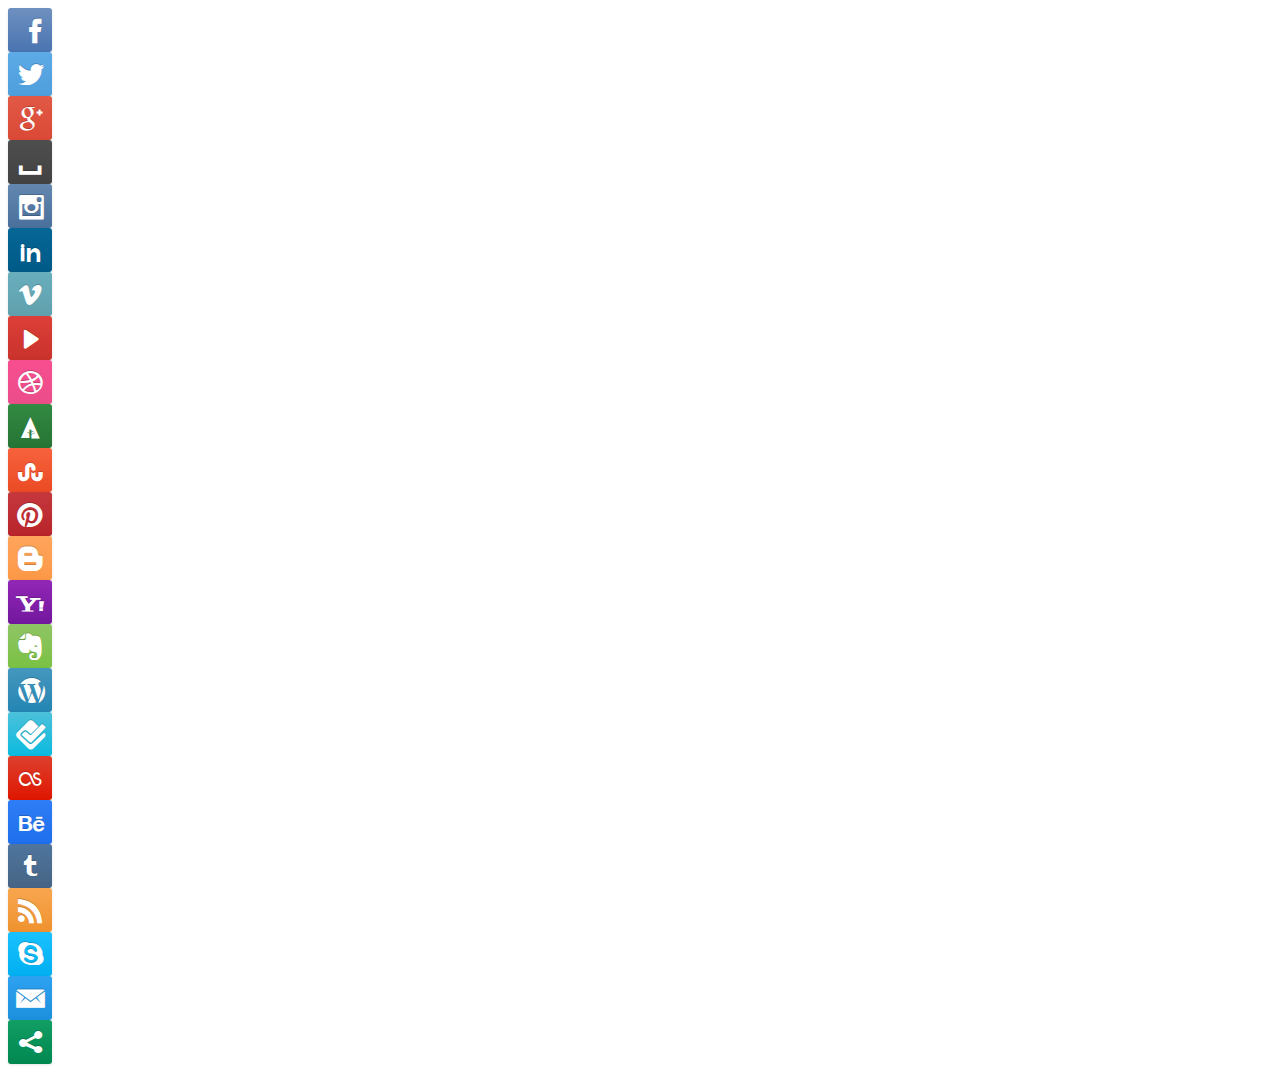
==== social/index.html @ 28468f01 "Making page more professional so that it can be used in a demo" ====
<!DOCTYPE html>
<html>
<head>
	<link rel="stylesheet" href="ml-social-buttons.css" type="text/css" charset="utf-8" />
	<link rel="stylesheet" href="font/font.css" type="text/css" charset="utf-8" />
	<title>CSS Social Media Buttons</title>
</head>

<body>

<div class="container">
	<a href="#" class="facebook" title="Facebook"></a>
	<a href="#" class="twitter" title="Twitter"></a>
	<a href="#" class="google" title="Google+"></a>
	<a href="#" class="myspace" title="Myspace"></a>
	<a href="#" class="instagram" title="Instagram"></a>
	<a href="#" class="linkedin" title="RSS Feed"></a>
	<a href="#" class="vimeo" title="Last.fm"></a>
	<a href="#" class="youtube" title="Vimeo"></a>
	<a href="#" class="dribbble" title="YouTube"></a>
	<a href="#" class="forrst" title="Dribbble"></a>
	<a href="#" class="stumbleupon" title="Forrst"></a>
	<a href="#" class="pinterest" title="Gowalla"></a>
	<a href="#" class="blogger" title="Skype"></a>
	<a href="#" class="yahoo" title="Tumblr"></a>
	<a href="#" class="evernote" title="Wordpress"></a>
	<a href="#" class="wordpress" title="Blogger"></a>
	<a href="#" class="foursquare" title="Digg"></a>
	<a href="#" class="lastfm" title="Stumbleupon"></a>
	<a href="#" class="behance" title="Pinterest"></a>
	<a href="#" class="tumblr" title="Flickr"></a>
	<a href="#" class="feed" title="Yahoo!"></a>
	<a href="#" class="skype" title="DeviantArt"></a>
	<a href="#" class="email" title="Behance"></a>
	<a href="#" class="sharethis" title="ShareThis"></a>
</div><!--End Container-->

</body>
</html>
---- social/ml-social-buttons.css ----
/*

CSS Social Media Buttons by MediaLoot
URL: http://medialoot.com/item/css-social-media-buttons

Designer: Tony Thomas

*/

/* General & Layout */



.socialContainer {
	/*font-family: "Helvetica Neue", Helvetica, Arial, sans-serif;
	margin: 0; padding: 0;
	background-color: #2f2d31;*/
	/*display: inline-block;*/
	width: 300px;
	margin: 150px auto 0 auto;
	padding: 0px;
}

.socialContainer a {
	float: left;
	margin: 0 15px 20px 15px;
	text-align: center;
}


/* Hover and Active States for All Button Styles */

.socialContainer a:link { opacity: 1; }
.socialContainer a:hover { 
	-webkit-box-shadow: inset 0 0 0 250px rgba(255,255,255,.1);
	-moz-box-shadow: inset 0 0 0 250px rgba(255,255,255,.1);
	box-shadow: inset 0 0 0 250px rgba(255,255,255,.1);
	}
.socialContainer a:active { opacity: 0.8; }


/* Button Styles */

.facebook {
	/*General*/
	display: block; 
	text-decoration: none;
	
	/*Text*/
	font-family: 'SocialGlyphs';text-align: center;
	font-size:35px;
	line-height:1.2;
	text-indent: 10px;
	font-weight:regular;
	color: white;
	text-shadow:0px -1px 0px rgba(0,0,0,0.20);
	-ms-filter:"progid:DXImageTransform.Microsoft.dropshadow(OffX=0,OffY=1,Color=#40ffffff,Positive=true)";zoom:1;
	filter:progid:DXImageTransform.Microsoft.dropshadow(OffX=0,OffY=1,Color=#40ffffff,Positive=true);
	
	/*Background*/
	width:44px;
	height:44px;
	-webkit-border-radius: 3px;
	-moz-border-radius: 3px;
	border-radius: 3px;
	background-color: #4f78b4;
	-webkit-box-shadow: 0 1px 3px rgba(0,0,0,.1);
	-moz-box-shadow: 0 1px 3px rgba(0,0,0,.1);
	box-shadow: 0 1px 3px rgba(0,0,0,.1);
	background-image: -webkit-linear-gradient(bottom, #4974b0, #6e90c0);
	background-image: -moz-linear-gradient(bottom, #4974b0, #6e90c0);
	background-image: -o-linear-gradient(bottom, #4974b0, #6e90c0);
	background-image: linear-gradient(to top, #4974b0, #6e90c0);
}

.facebook:after {
	content: "A";
}

.twitter {
	/*General*/
	display: block; 
	text-decoration: none;
	
	/*Text*/
	font-family: 'SocialGlyphs';
	text-align: center;
	font-size:33px;
	line-height:1.3;
	text-indent: 2px;
	color: white;
	text-shadow:0px -1px 0px rgba(0,0,0,0.20);
	-ms-filter:"progid:DXImageTransform.Microsoft.dropshadow(OffX=0,OffY=1,Color=#40ffffff,Positive=true)";zoom:1;
	filter:progid:DXImageTransform.Microsoft.dropshadow(OffX=0,OffY=1,Color=#40ffffff,Positive=true);
	
	/*Background*/
	width: 44px;
	height: 44px;
	-webkit-border-radius: 3px;
	-moz-border-radius: 3px;
	border-radius: 3px;
	background-color: #4e9edc;
	-webkit-box-shadow: 0 1px 3px rgba(0,0,0,.1);
	-moz-box-shadow: 0 1px 3px rgba(0,0,0,.1);
	box-shadow: 0 1px 3px rgba(0,0,0,.1);
	background-image: -webkit-linear-gradient(bottom, #4e9edc, #5daae6);
	background-image: -moz-linear-gradient(bottom, #4e9edc, #5daae6);
	background-image: -o-linear-gradient(bottom, #4e9edc, #5daae6);
	background-image: linear-gradient(to top, #4e9edc, #5daae6);
}

.twitter:after {
	content: "B";
}

.google {
	/*General*/
	display: block; 
	text-decoration: none;
	
	/*Text*/
	font-family: 'SocialGlyphs';
	text-align: center;
	font-size: 34px;
	line-height:1.2;
	text-indent: 2px;
	color: white;
	text-shadow:0px -1px 0px rgba(0,0,0,0.20);
	-ms-filter:"progid:DXImageTransform.Microsoft.dropshadow(OffX=0,OffY=1,Color=#40ffffff,Positive=true)";zoom:1;
	filter:progid:DXImageTransform.Microsoft.dropshadow(OffX=0,OffY=1,Color=#40ffffff,Positive=true);
	
	/*Background*/
	width: 44px;
	height: 44px;
	-webkit-border-radius: 3px;
	-moz-border-radius: 3px;
	border-radius: 3px;
	background-color: #da4935;
	-webkit-box-shadow: 0 1px 3px rgba(0,0,0,.1);
	-moz-box-shadow: 0 1px 3px rgba(0,0,0,.1);
	box-shadow: 0 1px 3px rgba(0,0,0,.1);
	background-image: -webkit-linear-gradient(bottom, #da4935, #e15946);
	background-image: -moz-linear-gradient(bottom, #da4935, #e15946);
	background-image: -o-linear-gradient(bottom, #da4935, #e15946);
	background-image: linear-gradient(to top, #da4935, #e15946);
}

.google:after {
	content: "C";
}

.myspace {
	/*General*/
	display: block; 
	text-decoration: none;
	
	/*Text*/
	font-family: 'SocialGlyphs';
	text-align: center;
	font-size:32px;
	line-height:1.4;
	color: white;
	text-shadow:0px -1px 0px rgba(0,0,0,0.20);
	-ms-filter:"progid:DXImageTransform.Microsoft.dropshadow(OffX=0,OffY=1,Color=#40ffffff,Positive=true)";zoom:1;
	filter:progid:DXImageTransform.Microsoft.dropshadow(OffX=0,OffY=1,Color=#40ffffff,Positive=true);
	
	/*Background*/
	width: 44px;
	height: 44px;
	-webkit-border-radius: 3px;
	-moz-border-radius: 3px;
	border-radius: 3px;
	background-color: #474747;
	-webkit-box-shadow: 0 1px 3px rgba(0,0,0,.1);
	-moz-box-shadow: 0 1px 3px rgba(0,0,0,.1);
	box-shadow: 0 1px 3px rgba(0,0,0,.1);
	background-image: -webkit-linear-gradient(bottom, #424242, #4e4e4e);
	background-image: -moz-linear-gradient(bottom, #424242, #4e4e4e);
	background-image: -o-linear-gradient(bottom, #424242, #4e4e4e);
	background-image: linear-gradient(to top, #424242, #4e4e4e);
}

.myspace:after {
	content: "D";
}

.instagram {
	/*General*/
	display: block; 
	text-decoration: none;
	
	/*Text*/
	font-family: 'SocialGlyphs';
	text-align: center;
	font-size:35px;
	line-height:1.2;
	text-indent: 2px;
	color: white;
	text-shadow:0px -1px 0px rgba(0,0,0,0.20);
	-ms-filter:"progid:DXImageTransform.Microsoft.dropshadow(OffX=0,OffY=1,Color=#40ffffff,Positive=true)";zoom:1;
	filter:progid:DXImageTransform.Microsoft.dropshadow(OffX=0,OffY=1,Color=#40ffffff,Positive=true);
	
	/*Background*/
	width: 44px;
	height: 44px;
	-webkit-border-radius: 3px;
	-moz-border-radius: 3px;
	border-radius: 3px;
	background-color: #49709b;
	-webkit-box-shadow: 0 1px 3px rgba(0,0,0,.1);
	-moz-box-shadow: 0 1px 3px rgba(0,0,0,.1);
	box-shadow: 0 1px 3px rgba(0,0,0,.1);
	background-image: -webkit-linear-gradient(bottom, #49709b, #6387af);
	background-image: -moz-linear-gradient(bottom, #49709b, #6387af);
	background-image: -o-linear-gradient(bottom, #49709b, #6387af);
	background-image: linear-gradient(to top, #49709b, #6387af);
}

.instagram:after {
	content: "E";
}

.linkedin {
	/*General*/
	display: block; 
	text-decoration: none;
	
	/*Text*/
	font-family: 'SocialGlyphs';
	text-align: center;
	font-size:30px;
	line-height:1.4;
	color: white;
	text-shadow:0px -1px 0px rgba(0,0,0,0.20);
	-ms-filter:"progid:DXImageTransform.Microsoft.dropshadow(OffX=0,OffY=1,Color=#40ffffff,Positive=true)";zoom:1;
	filter:progid:DXImageTransform.Microsoft.dropshadow(OffX=0,OffY=1,Color=#40ffffff,Positive=true);
	
	/*Background*/
	width: 44px;
	height: 44px;
	-webkit-border-radius: 3px;
	-moz-border-radius: 3px;
	border-radius: 3px;
	background-color: #005a87;
	-webkit-box-shadow: 0 1px 3px rgba(0,0,0,.1);
	-moz-box-shadow: 0 1px 3px rgba(0,0,0,.1);
	box-shadow: 0 1px 3px rgba(0,0,0,.1);
	background-image: -webkit-linear-gradient(bottom, #005a87, #066696);
	background-image: -moz-linear-gradient(bottom, #005a87, #066696);
	background-image: -o-linear-gradient(bottom, #005a87, #066696);
	background-image: linear-gradient(to top, #005a87, #066696);
}

.linkedin:after {
	content: "F";
}

.vimeo {
	/*General*/
	display: block; 
	text-decoration: none;
	
	/*Text*/
	font-family: 'SocialGlyphs';
	text-align: center;
	font-size:32px;
	text-indent: 0px;
	line-height:1.3;
	color: white;
	text-shadow:0px -1px 0px rgba(0,0,0,0.20);
	-ms-filter:"progid:DXImageTransform.Microsoft.dropshadow(OffX=0,OffY=1,Color=#40ffffff,Positive=true)";zoom:1;
	filter:progid:DXImageTransform.Microsoft.dropshadow(OffX=0,OffY=1,Color=#40ffffff,Positive=true);
	
	/*Background*/
	width: 44px;
	height: 44px;
	-webkit-border-radius: 3px;
	-moz-border-radius: 3px;
	border-radius: 3px;
	background-color: #61a0ad;
	-webkit-box-shadow: 0 1px 3px rgba(0,0,0,.1);
	-moz-box-shadow: 0 1px 3px rgba(0,0,0,.1);
	box-shadow: 0 1px 3px rgba(0,0,0,.1);
	background-image: -webkit-linear-gradient(bottom, #61a0ad, #68aebd);
	background-image: -moz-linear-gradient(bottom, #61a0ad, #68aebd);
	background-image: -o-linear-gradient(bottom, #61a0ad, #68aebd);
	background-image: linear-gradient(to top, #61a0ad, #68aebd);
}

.vimeo:after {
	content: "G";
}

.youtube {
	/*General*/
	display: block; 
	text-decoration: none;
	
	/*Text*/
	font-family: 'SocialGlyphs';
	text-align: center;
	font-size:32px;
	line-height:1.3;
	text-indent: 2px;
	color: white;
	text-shadow:0px -1px 0px rgba(0,0,0,0.20);
	-ms-filter:"progid:DXImageTransform.Microsoft.dropshadow(OffX=0,OffY=1,Color=#40ffffff,Positive=true)";zoom:1;
	filter:progid:DXImageTransform.Microsoft.dropshadow(OffX=0,OffY=1,Color=#40ffffff,Positive=true);
	
	/*Background*/
	width: 44px;
	height: 44px;
	-webkit-border-radius: 3px;
	-moz-border-radius: 3px;
	border-radius: 3px;
	background-color: #c9322b;
	-webkit-box-shadow: 0 1px 3px rgba(0,0,0,.1);
	-moz-box-shadow: 0 1px 3px rgba(0,0,0,.1);
	box-shadow: 0 1px 3px rgba(0,0,0,.1);
	background-image: -webkit-linear-gradient(bottom, #c9322b, #dc3f38);
	background-image: -moz-linear-gradient(bottom, #c9322b, #dc3f38);
	background-image: -o-linear-gradient(bottom, #c9322b, #dc3f38);
	background-image: linear-gradient(to top, #c9322b, #dc3f38);
}

.youtube:after {
	content: "H";
}

.dribbble {
	/*General*/
	display: block; 
	text-decoration: none;
	
	/*Text*/
	font-family: 'SocialGlyphs';
	text-align: center;
	font-size:35px;
	line-height:1.2;
	color: white;
	text-shadow:0px -1px 0px rgba(0,0,0,0.20);
	-ms-filter:"progid:DXImageTransform.Microsoft.dropshadow(OffX=0,OffY=1,Color=#40ffffff,Positive=true)";zoom:1;
	filter:progid:DXImageTransform.Microsoft.dropshadow(OffX=0,OffY=1,Color=#40ffffff,Positive=true);
	
	/*Background*/
	width: 44px;
	height: 44px;
	-webkit-border-radius: 3px;
	-moz-border-radius: 3px;
	border-radius: 3px;
	background-color: #eb4d8a;
	-webkit-box-shadow: 0 1px 3px rgba(0,0,0,.1);
	-moz-box-shadow: 0 1px 3px rgba(0,0,0,.1);
	box-shadow: 0 1px 3px rgba(0,0,0,.1);
	background-image: -webkit-linear-gradient(bottom, #eb4d8a, #f84e90);
	background-image: -moz-linear-gradient(bottom, #eb4d8a, #f84e90);
	background-image: -o-linear-gradient(bottom, #eb4d8a, #f84e90);
	background-image: linear-gradient(to top, #eb4d8a, #f84e90);
}

.dribbble:after {
	content: "I";
}

.forrst {
	/*General*/
	display: block; 
	text-decoration: none;
	
	/*Text*/
	font-family: 'SocialGlyphs';
	text-align: center;
	font-size:32px;
	line-height:1.4;
	color: white;
	text-shadow:0px -1px 0px rgba(0,0,0,0.20);
	-ms-filter:"progid:DXImageTransform.Microsoft.dropshadow(OffX=0,OffY=1,Color=#40ffffff,Positive=true)";zoom:1;
	filter:progid:DXImageTransform.Microsoft.dropshadow(OffX=0,OffY=1,Color=#40ffffff,Positive=true);
	
	/*Background*/
	width: 44px;
	height: 44px;
	-webkit-border-radius: 3px;
	-moz-border-radius: 3px;
	border-radius: 3px;
	background-color: #267434;
	-webkit-box-shadow: 0 1px 3px rgba(0,0,0,.1);
	-moz-box-shadow: 0 1px 3px rgba(0,0,0,.1);
	box-shadow: 0 1px 3px rgba(0,0,0,.1);
	background-image: -webkit-linear-gradient(bottom, #267434, #328a42);
	background-image: -moz-linear-gradient(bottom, #267434, #328a42);
	background-image: -o-linear-gradient(bottom, #267434, #328a42);
	background-image: linear-gradient(to top, #267434, #328a42);
}

.forrst:after {
	content: "J";
}

.stumbleupon {
	/*General*/
	display: block; 
	text-decoration: none;
	
	/*Text*/
	font-family: 'SocialGlyphs';
	text-align: center;
	font-size:35px;
	line-height:1.1;
	color: white;
	text-shadow:0px -1px 0px rgba(0,0,0,0.20);
	-ms-filter:"progid:DXImageTransform.Microsoft.dropshadow(OffX=0,OffY=1,Color=#40ffffff,Positive=true)";zoom:1;
	filter:progid:DXImageTransform.Microsoft.dropshadow(OffX=0,OffY=1,Color=#40ffffff,Positive=true);
	
	/*Background*/
	width: 44px;
	height: 44px;
	-webkit-border-radius: 3px;
	-moz-border-radius: 3px;
	border-radius: 3px;
	background-color: #ea4b24;
	-webkit-box-shadow: 0 1px 3px rgba(0,0,0,.1);
	-moz-box-shadow: 0 1px 3px rgba(0,0,0,.1);
	box-shadow: 0 1px 3px rgba(0,0,0,.1);
	background-image: -webkit-linear-gradient(bottom, #ea4b24, #f7623d);
	background-image: -moz-linear-gradient(bottom, #ea4b24, #f7623d);
	background-image: -o-linear-gradient(bottom, #ea4b24, #f7623d);
	background-image: linear-gradient(to top, #ea4b24, #f7623d);
}

.stumbleupon:after {
	content: "K";
}

.pinterest {
	/*General*/
	display: block; 
	text-decoration: none;
	
	/*Text*/
	font-family: 'SocialGlyphs';
	text-align: center;
	font-size:36px;
	line-height:1.2;
	color: white;
	text-shadow:0px -1px 0px rgba(0,0,0,0.20);
	-ms-filter:"progid:DXImageTransform.Microsoft.dropshadow(OffX=0,OffY=1,Color=#40ffffff,Positive=true)";zoom:1;
	filter:progid:DXImageTransform.Microsoft.dropshadow(OffX=0,OffY=1,Color=#40ffffff,Positive=true);
	
	/*Background*/
	width: 44px;
	height: 44px;
	-webkit-border-radius: 3px;
	-moz-border-radius: 3px;
	border-radius: 3px;
	background-color: #b8242a;
	-webkit-box-shadow: 0 1px 3px rgba(0,0,0,.1);
	-moz-box-shadow: 0 1px 3px rgba(0,0,0,.1);
	box-shadow: 0 1px 3px rgba(0,0,0,.1);
	background-image: -webkit-linear-gradient(bottom, #b8242a, #c5383e);
	background-image: -moz-linear-gradient(bottom, #b8242a, #c5383e);
	background-image: -o-linear-gradient(bottom, #b8242a, #c5383e);
	background-image: linear-gradient(to top, #b8242a, #c5383e);
}

.pinterest:after {
	content: "L";
}

.blogger {
	/*General*/
	display: block; 
	text-decoration: none;
	
	/*Text*/
	font-family: 'SocialGlyphs';
	text-align: center;
	font-size:35px;
	line-height:1.2;
	text-indent: 5px;
	color: white;
	text-shadow:0px -1px 0px rgba(0,0,0,0.20);
	-ms-filter:"progid:DXImageTransform.Microsoft.dropshadow(OffX=0,OffY=1,Color=#40ffffff,Positive=true)";zoom:1;
	filter:progid:DXImageTransform.Microsoft.dropshadow(OffX=0,OffY=1,Color=#40ffffff,Positive=true);
	
	/*Background*/
	width: 44px;
	height: 44px;
	-webkit-border-radius: 3px;
	-moz-border-radius: 3px;
	border-radius: 3px;
	background-color: #fc9847;
	-webkit-box-shadow: 0 1px 3px rgba(0,0,0,.1);
	-moz-box-shadow: 0 1px 3px rgba(0,0,0,.1);
	box-shadow: 0 1px 3px rgba(0,0,0,.1);
	background-image: -webkit-linear-gradient(bottom, #fc9847, #ffa55c);
	background-image: -moz-linear-gradient(bottom, #fc9847, #ffa55c);
	background-image: -o-linear-gradient(bottom, #fc9847, #ffa55c);
	background-image: linear-gradient(to top, #fc9847, #ffa55c);
}

.blogger:after {
	content: "M";
}

.yahoo {
	/*General*/
	display: block; 
	text-decoration: none;
	
	/*Text*/
	font-family: 'SocialGlyphs';
	text-align: center;
	font-size:33px;
	line-height:1.1;
	color: white;
	text-shadow:0px -1px 0px rgba(0,0,0,0.20);
	-ms-filter:"progid:DXImageTransform.Microsoft.dropshadow(OffX=0,OffY=1,Color=#40ffffff,Positive=true)";zoom:1;
	filter:progid:DXImageTransform.Microsoft.dropshadow(OffX=0,OffY=1,Color=#40ffffff,Positive=true);
	
	/*Background*/
	width: 44px;
	height: 44px;
	-webkit-border-radius: 3px;
	-moz-border-radius: 3px;
	border-radius: 3px;
	background-color: #5f0d8e;
	-webkit-box-shadow: 0 1px 3px rgba(0,0,0,.1);
	-moz-box-shadow: 0 1px 3px rgba(0,0,0,.1);
	box-shadow: 0 1px 3px rgba(0,0,0,.1);
	background-image: -webkit-linear-gradient(bottom, #72179d, #9227b6);
	background-image: -moz-linear-gradient(bottom, #72179d, #9227b6);
	background-image: -o-linear-gradient(bottom, #72179d, #9227b6);
	background-image: linear-gradient(to top, #72179d, #9227b6);
}

.yahoo:after {
	content: "N";
}

.evernote {
	/*General*/
	display: block; 
	text-decoration: none;
	
	/*Text*/
	font-family: 'SocialGlyphs';
	text-align: center;
	font-size:38px;
	line-height:1.1;
	color: white;
	text-shadow:0px -1px 0px rgba(0,0,0,0.20);
	-ms-filter:"progid:DXImageTransform.Microsoft.dropshadow(OffX=0,OffY=1,Color=#40ffffff,Positive=true)";zoom:1;
	filter:progid:DXImageTransform.Microsoft.dropshadow(OffX=0,OffY=1,Color=#40ffffff,Positive=true);
	
	/*Background*/
	width: 44px;
	height: 44px;
	-webkit-border-radius: 3px;
	-moz-border-radius: 3px;
	border-radius: 3px;
	background-color: #7ac143;
	-webkit-box-shadow: 0 1px 3px rgba(0,0,0,.1);
	-moz-box-shadow: 0 1px 3px rgba(0,0,0,.1);
	box-shadow: 0 1px 3px rgba(0,0,0,.1);
	background-image: -webkit-linear-gradient(bottom, #7ac143, #8fc565);
	background-image: -moz-linear-gradient(bottom, #7ac143, #8fc565);
	background-image: -o-linear-gradient(bottom, #7ac143, #8fc565);
	background-image: linear-gradient(to top, #7ac143, #8fc565);
}

.evernote:after {
	content: "O";
}

.wordpress {
	/*General*/
	display: block; 
	text-decoration: none;
	
	/*Text*/
	font-family: 'SocialGlyphs';
	text-align: center;
	font-size:38px;
	line-height:1.1;
	text-indent: 2px;
	color: white;
	text-shadow:0px -1px 0px rgba(0,0,0,0.20);
	-ms-filter:"progid:DXImageTransform.Microsoft.dropshadow(OffX=0,OffY=1,Color=#40ffffff,Positive=true)";zoom:1;
	filter:progid:DXImageTransform.Microsoft.dropshadow(OffX=0,OffY=1,Color=#40ffffff,Positive=true);
	
	/*Background*/
	width: 44px;
	height: 44px;
	-webkit-border-radius: 3px;
	-moz-border-radius: 3px;
	border-radius: 3px;
	background-color: #2485b3;
	-webkit-box-shadow: 0 1px 3px rgba(0,0,0,.1);
	-moz-box-shadow: 0 1px 3px rgba(0,0,0,.1);
	box-shadow: 0 1px 3px rgba(0,0,0,.1);
	background-image: -webkit-linear-gradient(bottom, #2485b3, #4597be);
	background-image: -moz-linear-gradient(bottom, #2485b3, #4597be);
	background-image: -o-linear-gradient(bottom, #2485b3, #4597be);
	background-image: linear-gradient(to top, #2485b3, #4597be);
}

.wordpress:after {
	content: "P";
}

.foursquare {
	/*General*/
	display: block; 
	text-decoration: none;
	
	/*Text*/
	font-family: 'SocialGlyphs';
	text-align: center;
	font-size:34px;
	line-height:1.4;
	color: white;
	text-shadow:0px -1px 0px rgba(0,0,0,0.20);
	-ms-filter:"progid:DXImageTransform.Microsoft.dropshadow(OffX=0,OffY=1,Color=#40ffffff,Positive=true)";zoom:1;
	filter:progid:DXImageTransform.Microsoft.dropshadow(OffX=0,OffY=1,Color=#40ffffff,Positive=true);
	
	/*Background*/
	width: 44px;
	height: 44px;
	-webkit-border-radius: 3px;
	-moz-border-radius: 3px;
	border-radius: 3px;
	background-color: #0bbadf;
	-webkit-box-shadow: 0 1px 3px rgba(0,0,0,.1);
	-moz-box-shadow: 0 1px 3px rgba(0,0,0,.1);
	box-shadow: 0 1px 3px rgba(0,0,0,.1);
	background-image: -webkit-linear-gradient(bottom, #0bbadf, #4cc1da);
	background-image: -moz-linear-gradient(bottom, #0bbadf, #4cc1da);
	background-image: -o-linear-gradient(bottom, #0bbadf, #4cc1da);
	background-image: linear-gradient(to top, #0bbadf, #4cc1da);
}

.foursquare:after {
	content: "Q";
}

.lastfm {
	/*General*/
	display: block; 
	text-decoration: none;
	
	/*Text*/
	font-family: 'SocialGlyphs';
	text-align: center;
	font-size:32px;
	line-height:1.1;
	color: white;
	text-shadow:0px -1px 0px rgba(0,0,0,0.20);
	-ms-filter:"progid:DXImageTransform.Microsoft.dropshadow(OffX=0,OffY=1,Color=#40ffffff,Positive=true)";zoom:1;
	filter:progid:DXImageTransform.Microsoft.dropshadow(OffX=0,OffY=1,Color=#40ffffff,Positive=true);
	
	/*Background*/
	width: 44px;
	height: 44px;
	-webkit-border-radius: 3px;
	-moz-border-radius: 3px;
	border-radius: 3px;
	background-color: #de1600;
	-webkit-box-shadow: 0 1px 3px rgba(0,0,0,.1);
	-moz-box-shadow: 0 1px 3px rgba(0,0,0,.1);
	box-shadow: 0 1px 3px rgba(0,0,0,.1);
	background-image: -webkit-linear-gradient(bottom, #de1600, #de402e);
	background-image: -moz-linear-gradient(bottom, #de1600, #de402e);
	background-image: -o-linear-gradient(bottom, #de1600, #de402e);
	background-image: linear-gradient(to top, #de1600, #de402e);
}

.lastfm:after {
	content: "R";
}

.behance {
	/*General*/
	display: block; 
	text-decoration: none;
	
	/*Text*/
	font-family: 'SocialGlyphs';
	text-align: center;
	font-size:36px;
	line-height:0.9;
	text-indent: 2px;
	color: white;
	text-shadow:0px -1px 0px rgba(0,0,0,0.20);
	-ms-filter:"progid:DXImageTransform.Microsoft.dropshadow(OffX=0,OffY=1,Color=#40ffffff,Positive=true)";zoom:1;
	filter:progid:DXImageTransform.Microsoft.dropshadow(OffX=0,OffY=1,Color=#40ffffff,Positive=true);
	
	/*Background*/
	width: 44px;
	height: 44px;
	-webkit-border-radius: 3px;
	-moz-border-radius: 3px;
	border-radius: 3px;
	background-color: #1e6fed;
	-webkit-box-shadow: 0 1px 3px rgba(0,0,0,.1);
	-moz-box-shadow: 0 1px 3px rgba(0,0,0,.1);
	box-shadow: 0 1px 3px rgba(0,0,0,.1);
	background-image: -webkit-linear-gradient(bottom, #1e6fed, #2f7df6);
	background-image: -moz-linear-gradient(bottom, #1e6fed, #2f7df6);
	background-image: -o-linear-gradient(bottom, #1e6fed, #2f7df6);
	background-image: linear-gradient(to top, #1e6fed, #2f7df6);
}

.behance:after {
	content: "S";
}

.tumblr {
	/*General*/
	display: block; 
	text-decoration: none;
	
	/*Text*/
	font-family: 'SocialGlyphs';
	text-align: center;
	font-size:32px;
	line-height:1.3;
	color: white;
	text-shadow:0px -1px 0px rgba(0,0,0,0.20);
	-ms-filter:"progid:DXImageTransform.Microsoft.dropshadow(OffX=0,OffY=1,Color=#40ffffff,Positive=true)";zoom:1;
	filter:progid:DXImageTransform.Microsoft.dropshadow(OffX=0,OffY=1,Color=#40ffffff,Positive=true);
	
	
	/*Background*/
	width: 44px;
	height: 44px;
	-webkit-border-radius: 3px;
	-moz-border-radius: 3px;
	border-radius: 3px;
	background-color: #466484;
	-webkit-box-shadow: 0 1px 3px rgba(0,0,0,.1);
	-moz-box-shadow: 0 1px 3px rgba(0,0,0,.1);
	box-shadow: 0 1px 3px rgba(0,0,0,.1);
	background-image: -webkit-linear-gradient(bottom, #466484, #4f759e);
	background-image: -moz-linear-gradient(bottom, #466484, #4f759e);
	background-image: -o-linear-gradient(bottom, #466484, #4f759e);
	background-image: linear-gradient(to top, #466484, #4f759e);
}

.tumblr:after {
	content: "T";
}

.feed {
	/*General*/
	display: block; 
	text-decoration: none;
	
	/*Text*/
	font-family: 'SocialGlyphs';
	text-align: center;
	font-size:34px;
	line-height:1.2;
	color: white;
	text-shadow:0px -1px 0px rgba(0,0,0,0.20);
	-ms-filter:"progid:DXImageTransform.Microsoft.dropshadow(OffX=0,OffY=1,Color=#40ffffff,Positive=true)";zoom:1;
	filter:progid:DXImageTransform.Microsoft.dropshadow(OffX=0,OffY=1,Color=#40ffffff,Positive=true);
	
	/*Background*/
	width: 44px;
	height: 44px;
	-webkit-border-radius: 3px;
	-moz-border-radius: 3px;
	border-radius: 3px;
	background-color: #ef922f;
	-webkit-box-shadow: 0 1px 3px rgba(0,0,0,.1);
	-moz-box-shadow: 0 1px 3px rgba(0,0,0,.1);
	box-shadow: 0 1px 3px rgba(0,0,0,.1);
	background-image: -webkit-linear-gradient(bottom, #ef922f, #f8a64f);
	background-image: -moz-linear-gradient(bottom, #ef922f, #f8a64f);
	background-image: -o-linear-gradient(bottom, #ef922f, #f8a64f);
	background-image: linear-gradient(to top, #ef922f, #f8a64f);
}

.feed:after {
	content: "U";
}

.skype {
	/*General*/
	display: block; 
	text-decoration: none;
	
	/*Text*/
	font-family: 'SocialGlyphs';
	text-align: center;
	font-size:36px;
	text-indent: 1px;
	line-height:1.1;
	color: white;
	text-shadow:0px -1px 0px rgba(0,0,0,0.20);
	-ms-filter:"progid:DXImageTransform.Microsoft.dropshadow(OffX=0,OffY=1,Color=#40ffffff,Positive=true)";zoom:1;
	filter:progid:DXImageTransform.Microsoft.dropshadow(OffX=0,OffY=1,Color=#40ffffff,Positive=true);
	
	/*Background*/
	width: 44px;
	height: 44px;
	-webkit-border-radius: 3px;
	-moz-border-radius: 3px;
	border-radius: 3px;
	background-color: #00aff0;
	-webkit-box-shadow: 0 1px 3px rgba(0,0,0,.1);
	-moz-box-shadow: 0 1px 3px rgba(0,0,0,.1);
	box-shadow: 0 1px 3px rgba(0,0,0,.1);
	background-image: -webkit-linear-gradient(bottom, #00aff0, #1bc1ff);
	background-image: -moz-linear-gradient(bottom, #00aff0, #1bc1ff);
	background-image: -o-linear-gradient(bottom, #00aff0, #1bc1ff);
	background-image: linear-gradient(to top, #00aff0, #1bc1ff);
}

.skype:after {
	content: "V";
}

.email {
	/*General*/
	display: block; 
	text-decoration: none;
	
	/*Text*/
	font-family: 'SocialGlyphs';
	text-align: center;
	font-size:35px;
	line-height:1.0;
	color: white;
	text-shadow:0px -1px 0px rgba(0,0,0,0.20);
	-ms-filter:"progid:DXImageTransform.Microsoft.dropshadow(OffX=0,OffY=1,Color=#40ffffff,Positive=true)";zoom:1;
	filter:progid:DXImageTransform.Microsoft.dropshadow(OffX=0,OffY=1,Color=#40ffffff,Positive=true);
	
	/*Background*/
	width: 44px;
	height: 44px;
	-webkit-border-radius: 3px;
	-moz-border-radius: 3px;
	border-radius: 3px;
	background-color: #1d90dd;
	-webkit-box-shadow: 0 1px 3px rgba(0,0,0,.1);
	-moz-box-shadow: 0 1px 3px rgba(0,0,0,.1);
	box-shadow: 0 1px 3px rgba(0,0,0,.1);
	background-image: -webkit-linear-gradient(bottom, #1d90dd, #2da2f0);
	background-image: -moz-linear-gradient(bottom, #1d90dd, #2da2f0);
	background-image: -o-linear-gradient(bottom, #1d90dd, #2da2f0);
	background-image: linear-gradient(to top, #1d90dd, #2da2f0);
}

.email:after {
	content: "W";
}

.sharethis {
	/*General*/
	display: block; 
	text-decoration: none;
	
	/*Text*/
	font-family: 'SocialGlyphs';
	text-align: center;
	font-size:33px;
	line-height:1.3;
	color: white;
	text-shadow:0px -1px 0px rgba(0,0,0,0.20);
	-ms-filter:"progid:DXImageTransform.Microsoft.dropshadow(OffX=0,OffY=1,Color=#40ffffff,Positive=true)";zoom:1;
	filter:progid:DXImageTransform.Microsoft.dropshadow(OffX=0,OffY=1,Color=#40ffffff,Positive=true);
	
	/*Background*/
	width: 44px;
	height: 44px;
	-webkit-border-radius: 3px;
	-moz-border-radius: 3px;
	border-radius: 3px;
	background-color: #008850;
	-webkit-box-shadow: 0 1px 3px rgba(0,0,0,.1);
	-moz-box-shadow: 0 1px 3px rgba(0,0,0,.1);
	box-shadow: 0 1px 3px rgba(0,0,0,.1);
	background-image: -webkit-linear-gradient(bottom, #008850, #119e64);
	background-image: -moz-linear-gradient(bottom, #008850, #119e64);
	background-image: -o-linear-gradient(bottom, #008850, #119e64);
	background-image: linear-gradient(to top, #008850, #119e64);
}

.sharethis:after {
	content: "X";
}
---- social/font/font.css ----
/* 
Font designed by MediaLoot for use in CSS3 Social Media Buttons package only. 
Please do not redistribute or share as is.
*/

@font-face {
    font-family: 'SocialGlyphs';
    src: url('socialglyphs-webfont.eot');
    src: url('socialglyphs-webfont.eot?#iefix') format('embedded-opentype'),
         url('socialglyphs-webfont.woff') format('woff'),
         url('socialglyphs-webfont.ttf') format('truetype'),
         url('socialglyphs-webfont.svg#SocialGlyphsRegular') format('svg');
    font-weight: normal;
    font-style: normal;
}
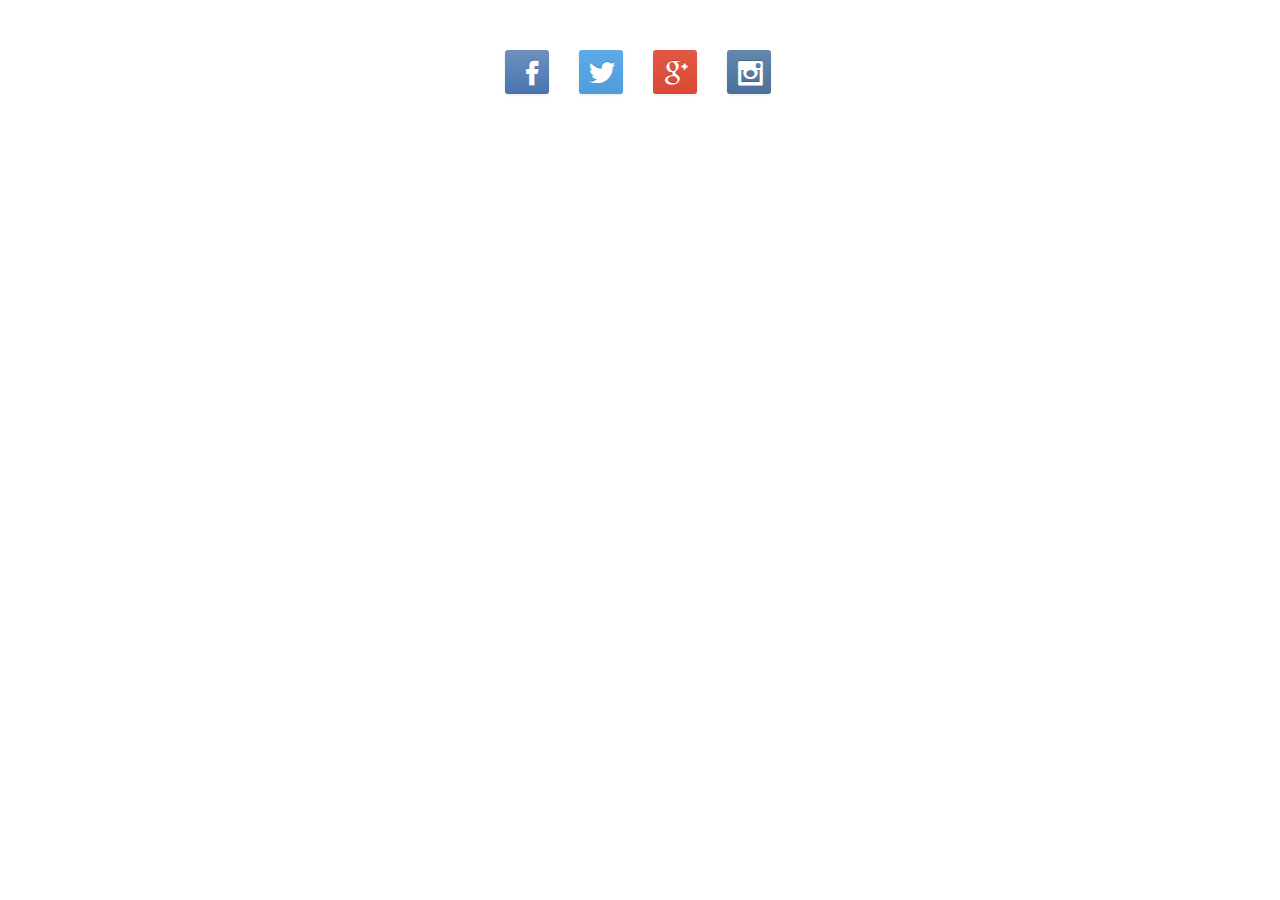
==== commit e2652ab5: "Descriptions, links working. Site is now in a demo-able state, but social media links css is bugged " ====
--- a/social/index.html
+++ b/social/index.html
@@ -8,7 +8,7 @@
 
 <body>
 
-<div class="container">
+<!-- <div class="socialContainer">
 	<a href="#" class="facebook" title="Facebook"></a>
 	<a href="#" class="twitter" title="Twitter"></a>
 	<a href="#" class="google" title="Google+"></a>
@@ -35,5 +35,12 @@
 	<a href="#" class="sharethis" title="ShareThis"></a>
 </div><!--End Container-->
 
+<div class="socialContainer">
+        <a href="https://www.facebook.com/SpotMeApp" class="facebook" title="Facebook"></a>
+        <a href="https://twitter.com/spotmetheapp" class="twitter" title="Twitter"></a>
+        <a href="https://plus.google.com/+spotmeapp/" class="google" title="Google+"></a>
+        <a href="https://www.instagram.com/spotmeapp/" class="instagram" title="Instagram"></a>
+    </div>
+
 </body>
 </html>
--- a/social/ml-social-buttons.css
+++ b/social/ml-social-buttons.css
@@ -17,7 +17,7 @@
 	background-color: #2f2d31;*/
 	/*display: inline-block;*/
 	width: 300px;
-	margin: 150px auto 0 auto;
+	margin: 50px auto 0 auto;
 	padding: 0px;
 }
 
@@ -30,7 +30,7 @@
 
 /* Hover and Active States for All Button Styles */
 
-.socialContainer a:link { opacity: 1; }
+.socialContainer a:link { opacity: 1;  }
 .socialContainer a:hover { 
 	-webkit-box-shadow: inset 0 0 0 250px rgba(255,255,255,.1);
 	-moz-box-shadow: inset 0 0 0 250px rgba(255,255,255,.1);
